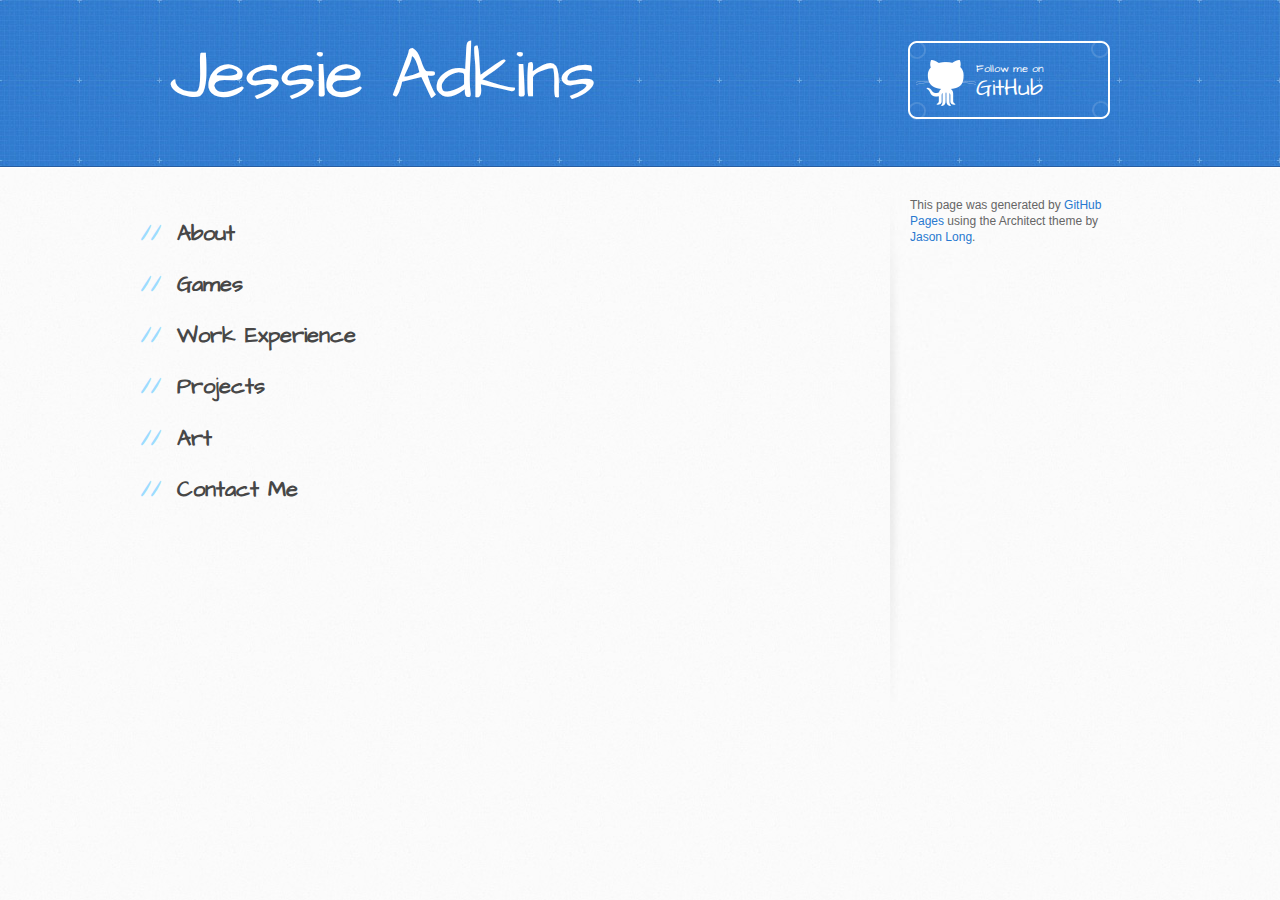
==== index.html @ db4b75c1 "Replace master branch with page content via GitHub" ====
<!DOCTYPE html>
<html>
  <head>
    <meta charset='utf-8'>
    <meta http-equiv="X-UA-Compatible" content="chrome=1">
    <meta name="viewport" content="width=device-width, initial-scale=1, maximum-scale=1">
    <link href='https://fonts.googleapis.com/css?family=Architects+Daughter' rel='stylesheet' type='text/css'>
    <link rel="stylesheet" type="text/css" href="stylesheets/stylesheet.css" media="screen">
    <link rel="stylesheet" type="text/css" href="stylesheets/github-light.css" media="screen">
    <link rel="stylesheet" type="text/css" href="stylesheets/print.css" media="print">

    <!--[if lt IE 9]>
    <script src="//html5shiv.googlecode.com/svn/trunk/html5.js"></script>
    <![endif]-->

    <title>Jessie Adkins by zaheelee</title>
  </head>

  <body>
    <header>
      <div class="inner">
        <h1>Jessie Adkins</h1>
        <h2></h2>
        <a href="https://github.com/zaheelee" class="button"><small>Follow me on</small> GitHub</a>
      </div>
    </header>

    <div id="content-wrapper">
      <div class="inner clearfix">
        <section id="main-content">
          <h2>
<a id="about" class="anchor" href="#about" aria-hidden="true"><span aria-hidden="true" class="octicon octicon-link"></span></a>About</h2>

<h2>
<a id="games" class="anchor" href="#games" aria-hidden="true"><span aria-hidden="true" class="octicon octicon-link"></span></a>Games</h2>

<h2>
<a id="work-experience" class="anchor" href="#work-experience" aria-hidden="true"><span aria-hidden="true" class="octicon octicon-link"></span></a>Work Experience</h2>

<h2>
<a id="projects" class="anchor" href="#projects" aria-hidden="true"><span aria-hidden="true" class="octicon octicon-link"></span></a>Projects</h2>

<h2>
<a id="art" class="anchor" href="#art" aria-hidden="true"><span aria-hidden="true" class="octicon octicon-link"></span></a>Art</h2>

<h2>
<a id="contact-me" class="anchor" href="#contact-me" aria-hidden="true"><span aria-hidden="true" class="octicon octicon-link"></span></a>Contact Me</h2>
        </section>

        <aside id="sidebar">


          <p>This page was generated by <a href="https://pages.github.com">GitHub Pages</a> using the Architect theme by <a href="https://twitter.com/jasonlong">Jason Long</a>.</p>
        </aside>
      </div>
    </div>

  
  </body>
</html>
---- stylesheets/stylesheet.css ----
/*! normalize.css v3.0.2 | MIT License | git.io/normalize */

/**
 * 1. Set default font family to sans-serif.
 * 2. Prevent iOS text size adjust after orientation change, without disabling
 *    user zoom.
 */

html {
  font-family: sans-serif; /* 1 */
  -webkit-text-size-adjust: 100%; /* 2 */
  -ms-text-size-adjust: 100%; /* 2 */
}

/**
 * Remove default margin.
 */

body {
  margin: 0;
}

/* HTML5 display definitions
   ========================================================================== */

/**
 * Correct `block` display not defined for any HTML5 element in IE 8/9.
 * Correct `block` display not defined for `details` or `summary` in IE 10/11
 * and Firefox.
 * Correct `block` display not defined for `main` in IE 11.
 */

article,
aside,
details,
figcaption,
figure,
footer,
header,
hgroup,
main,
menu,
nav,
section,
summary {
  display: block;
}

/**
 * 1. Correct `inline-block` display not defined in IE 8/9.
 * 2. Normalize vertical alignment of `progress` in Chrome, Firefox, and Opera.
 */

audio,
canvas,
progress,
video {
  display: inline-block; /* 1 */
  vertical-align: baseline; /* 2 */
}

/**
 * Prevent modern browsers from displaying `audio` without controls.
 * Remove excess height in iOS 5 devices.
 */

audio:not([controls]) {
  display: none;
  height: 0;
}

/**
 * Address `[hidden]` styling not present in IE 8/9/10.
 * Hide the `template` element in IE 8/9/11, Safari, and Firefox < 22.
 */

[hidden],
template {
  display: none;
}

/* Links
   ========================================================================== */

/**
 * Remove the gray background color from active links in IE 10.
 */

a {
  background-color: transparent;
}

/**
 * Improve readability when focused and also mouse hovered in all browsers.
 */

a:active,
a:hover {
  outline: 0;
}

/* Text-level semantics
   ========================================================================== */

/**
 * Address styling not present in IE 8/9/10/11, Safari, and Chrome.
 */

abbr[title] {
  border-bottom: 1px dotted;
}

/**
 * Address style set to `bolder` in Firefox 4+, Safari, and Chrome.
 */

b,
strong {
  font-weight: bold;
}

/**
 * Address styling not present in Safari and Chrome.
 */

dfn {
  font-style: italic;
}

/**
 * Address variable `h1` font-size and margin within `section` and `article`
 * contexts in Firefox 4+, Safari, and Chrome.
 */

h1 {
  margin: 0.67em 0;
  font-size: 2em;
}

/**
 * Address styling not present in IE 8/9.
 */

mark {
  color: #000;
  background: #ff0;
}

/**
 * Address inconsistent and variable font size in all browsers.
 */

small {
  font-size: 80%;
}

/**
 * Prevent `sub` and `sup` affecting `line-height` in all browsers.
 */

sub,
sup {
  position: relative;
  font-size: 75%;
  line-height: 0;
  vertical-align: baseline;
}

sup {
  top: -0.5em;
}

sub {
  bottom: -0.25em;
}

/* Embedded content
   ========================================================================== */

/**
 * Remove border when inside `a` element in IE 8/9/10.
 */

img {
  border: 0;
}

/**
 * Correct overflow not hidden in IE 9/10/11.
 */

svg:not(:root) {
  overflow: hidden;
}

/* Grouping content
   ========================================================================== */

/**
 * Address margin not present in IE 8/9 and Safari.
 */

figure {
  margin: 1em 40px;
}

/**
 * Address differences between Firefox and other browsers.
 */

hr {
  height: 0;
  -moz-box-sizing: content-box;
  box-sizing: content-box;
}

/**
 * Contain overflow in all browsers.
 */

pre {
  overflow: auto;
}

/**
 * Address odd `em`-unit font size rendering in all browsers.
 */

code,
kbd,
pre,
samp {
  font-family: monospace, monospace;
  font-size: 1em;
}

/* Forms
   ========================================================================== */

/**
 * Known limitation: by default, Chrome and Safari on OS X allow very limited
 * styling of `select`, unless a `border` property is set.
 */

/**
 * 1. Correct color not being inherited.
 *    Known issue: affects color of disabled elements.
 * 2. Correct font properties not being inherited.
 * 3. Address margins set differently in Firefox 4+, Safari, and Chrome.
 */

button,
input,
optgroup,
select,
textarea {
  margin: 0; /* 3 */
  font: inherit; /* 2 */
  color: inherit; /* 1 */
}

/**
 * Address `overflow` set to `hidden` in IE 8/9/10/11.
 */

button {
  overflow: visible;
}

/**
 * Address inconsistent `text-transform` inheritance for `button` and `select`.
 * All other form control elements do not inherit `text-transform` values.
 * Correct `button` style inheritance in Firefox, IE 8/9/10/11, and Opera.
 * Correct `select` style inheritance in Firefox.
 */

button,
select {
  text-transform: none;
}

/**
 * 1. Avoid the WebKit bug in Android 4.0.* where (2) destroys native `audio`
 *    and `video` controls.
 * 2. Correct inability to style clickable `input` types in iOS.
 * 3. Improve usability and consistency of cursor style between image-type
 *    `input` and others.
 */

button,
html input[type="button"], /* 1 */
input[type="reset"],
input[type="submit"] {
  -webkit-appearance: button; /* 2 */
  cursor: pointer; /* 3 */
}

/**
 * Re-set default cursor for disabled elements.
 */

button[disabled],
html input[disabled] {
  cursor: default;
}

/**
 * Remove inner padding and border in Firefox 4+.
 */

button::-moz-focus-inner,
input::-moz-focus-inner {
  padding: 0;
  border: 0;
}

/**
 * Address Firefox 4+ setting `line-height` on `input` using `!important` in
 * the UA stylesheet.
 */

input {
  line-height: normal;
}

/**
 * It's recommended that you don't attempt to style these elements.
 * Firefox's implementation doesn't respect box-sizing, padding, or width.
 *
 * 1. Address box sizing set to `content-box` in IE 8/9/10.
 * 2. Remove excess padding in IE 8/9/10.
 */

input[type="checkbox"],
input[type="radio"] {
  box-sizing: border-box; /* 1 */
  padding: 0; /* 2 */
}

/**
 * Fix the cursor style for Chrome's increment/decrement buttons. For certain
 * `font-size` values of the `input`, it causes the cursor style of the
 * decrement button to change from `default` to `text`.
 */

input[type="number"]::-webkit-inner-spin-button,
input[type="number"]::-webkit-outer-spin-button {
  height: auto;
}

/**
 * 1. Address `appearance` set to `searchfield` in Safari and Chrome.
 * 2. Address `box-sizing` set to `border-box` in Safari and Chrome
 *    (include `-moz` to future-proof).
 */

input[type="search"] {
  -webkit-box-sizing: content-box; /* 2 */
  -moz-box-sizing: content-box;
  box-sizing: content-box;
  -webkit-appearance: textfield; /* 1 */
}

/**
 * Remove inner padding and search cancel button in Safari and Chrome on OS X.
 * Safari (but not Chrome) clips the cancel button when the search input has
 * padding (and `textfield` appearance).
 */

input[type="search"]::-webkit-search-cancel-button,
input[type="search"]::-webkit-search-decoration {
  -webkit-appearance: none;
}

/**
 * Define consistent border, margin, and padding.
 */

fieldset {
  padding: 0.35em 0.625em 0.75em;
  margin: 0 2px;
  border: 1px solid #c0c0c0;
}

/**
 * 1. Correct `color` not being inherited in IE 8/9/10/11.
 * 2. Remove padding so people aren't caught out if they zero out fieldsets.
 */

legend {
  padding: 0; /* 2 */
  border: 0; /* 1 */
}

/**
 * Remove default vertical scrollbar in IE 8/9/10/11.
 */

textarea {
  overflow: auto;
}

/**
 * Don't inherit the `font-weight` (applied by a rule above).
 * NOTE: the default cannot safely be changed in Chrome and Safari on OS X.
 */

optgroup {
  font-weight: bold;
}

/* Tables
   ========================================================================== */

/**
 * Remove most spacing between table cells.
 */

table {
  border-spacing: 0;
  border-collapse: collapse;
}

td,
th {
  padding: 0;
}

/* LAYOUT STYLES */
body {
  font-family: 'Helvetica Neue', Helvetica, Arial, serif;
  font-size: 15px;
  font-weight: 400;
  line-height: 1.5;
  color: #666;
  background: #fafafa url(../images/body-bg.jpg) 0 0 repeat;
}

p {
  margin-top: 0;
}

a {
  color: #2879d0;
}
a:hover {
  color: #2268b2;
}

header {
  padding-top: 40px;
  padding-bottom: 40px;
  font-family: 'Architects Daughter', 'Helvetica Neue', Helvetica, Arial, serif;
  background: #2e7bcf url(../images/header-bg.jpg) 0 0 repeat-x;
  border-bottom: solid 1px #275da1;
}

header h1 {
  width: 540px;
  margin-top: 0;
  margin-bottom: 0.2em;
  font-size: 72px;
  font-weight: normal;
  line-height: 1;
  color: #fff;
  letter-spacing: -1px;
}

header h2 {
  width: 540px;
  margin-top: 0;
  margin-bottom: 0;
  font-size: 26px;
  font-weight: normal;
  line-height: 1.3;
  color: #9ddcff;
  letter-spacing: 0;
}

.inner {
  position: relative;
  width: 940px;
  margin: 0 auto;
}

#content-wrapper {
  padding-top: 30px;
  border-top: solid 1px #fff;
}

#main-content {
  float: left;
  width: 690px;
}

#main-content img {
  max-width: 100%;
}

aside#sidebar {
  float: right;
  width: 200px;
  min-height: 504px;
  padding-left: 20px;
  font-size: 12px;
  line-height: 1.3;
  background: transparent url(../images/sidebar-bg.jpg) 0 0 no-repeat;
}

aside#sidebar p.repo-owner,
aside#sidebar p.repo-owner a {
  font-weight: bold;
}

#downloads {
  margin-bottom: 40px;
}

a.button {
  width: 134px;
  height: 58px;
  padding-top: 22px;
  padding-left: 68px;
  font-family: 'Architects Daughter', 'Helvetica Neue', Helvetica, Arial, serif;
  font-size: 23px;
  line-height: 1.2;
  color: #fff;
}
a.button small {
  display: block;
  font-size: 11px;
}
header a.button {
  position: absolute;
  top: 0;
  right: 0;
  background: transparent url(../images/github-button.png) 0 0 no-repeat;
}
aside a.button {
  display: block;
  width: 138px;
  padding-left: 64px;
  margin-bottom: 20px;
  font-size: 21px;
  background: transparent url(../images/download-button.png) 0 0 no-repeat;
}

code, pre {
  margin-bottom: 30px;
  font-family: Monaco, "Bitstream Vera Sans Mono", "Lucida Console", Terminal, monospace;
  font-size: 13px;
  color: #222;
}

code {
  padding: 0 3px;
  background-color: #f2f8fc;
  border: solid 1px #dbe7f3;
}

pre {
  padding: 20px;
  overflow: auto;
  text-shadow: none;
  background: #fff;
  border: solid 1px #f2f2f2;
}
pre code {
  padding: 0;
  color: #2879d0;
  background-color: #fff;
  border: none;
}

ul, ol, dl {
  margin-bottom: 20px;
}


/* COMMON STYLES */

hr {
  height: 0;
  margin-top: 1em;
  margin-bottom: 1em;
  border: 0;
  border-top: solid 1px #ddd;
}

table {
  width: 100%;
  border: 1px solid #ebebeb;
}

th {
  font-weight: 500;
}

td {
  font-weight: 300;
  text-align: center;
  border: 1px solid #ebebeb;
}

form {
  padding: 20px;
  background: #f2f2f2;

}


/* GENERAL ELEMENT TYPE STYLES */

#main-content h1 {
  margin-top: 0;
  margin-bottom: 0;
  font-family: 'Architects Daughter', 'Helvetica Neue', Helvetica, Arial, serif;
  font-size: 2.8em;
  font-weight: normal;
  color: #474747;
  text-indent: 6px;
  letter-spacing: -1px;
}

#main-content h1:before {
  padding-right: 0.3em;
  margin-left: -0.9em;
  color: #9ddcff;
  content: "/";
}

#main-content h2 {
  margin-bottom: 8px;
  font-family: 'Architects Daughter', 'Helvetica Neue', Helvetica, Arial, serif;
  font-size: 22px;
  font-weight: bold;
  color: #474747;
  text-indent: 4px;
}
#main-content h2:before {
  padding-right: 0.3em;
  margin-left: -1.5em;
  content: "//";
  color: #9ddcff;
}

#main-content h3 {
  margin-top: 24px;
  margin-bottom: 8px;
  font-family: 'Architects Daughter', 'Helvetica Neue', Helvetica, Arial, serif;
  font-size: 18px;
  font-weight: bold;
  color: #474747;
  text-indent: 3px;
}

#main-content h3:before {
  padding-right: 0.3em;
  margin-left: -2em;
  content: "///";
  color: #9ddcff;
}

#main-content h4 {
  margin-bottom: 8px;
  font-family: 'Architects Daughter', 'Helvetica Neue', Helvetica, Arial, serif;
  font-size: 15px;
  font-weight: bold;
  color: #474747;
  text-indent: 3px;
}

h4:before {
  padding-right: 0.3em;
  margin-left: -2.8em;
  content: "////";
  color: #9ddcff;
}

#main-content h5 {
  margin-bottom: 8px;
  font-family: 'Architects Daughter', 'Helvetica Neue', Helvetica, Arial, serif;
  font-size: 14px;
  color: #474747;
  text-indent: 3px;
}
h5:before {
  padding-right: 0.3em;
  margin-left: -3.2em;
  content: "/////";
  color: #9ddcff;
}

#main-content h6 {
  margin-bottom: 8px;
  font-family: 'Architects Daughter', 'Helvetica Neue', Helvetica, Arial, serif;
  font-size: .8em;
  color: #474747;
  text-indent: 3px;
}
h6:before {
  padding-right: 0.3em;
  margin-left: -3.7em;
  content: "//////";
  color: #9ddcff;
}

p {
  margin-bottom: 20px;
}

a {
  text-decoration: none;
}

p a {
  font-weight: 400;
}

blockquote {
  padding: 0 0 0 30px;
  margin-bottom: 20px;
  font-size: 1.6em;
  border-left: 10px solid #e9e9e9;
}

ul {
  list-style-position: inside;
  list-style: disc;
  padding-left: 20px;
}

ol {
  list-style-position: inside;
  list-style: decimal;
  padding-left: 3px;
}

dl dd {
  font-style: italic;
  font-weight: 100;
}

footer {
  padding-top: 20px;
  padding-bottom: 30px;
  margin-top: 40px;
  font-size: 13px;
  color: #aaa;
  background: transparent url('../images/hr.png') 0 0 no-repeat;
}

footer a {
  color: #666;
}
footer a:hover {
  color: #444;
}

/* MISC */
.clearfix:after {
  display: block;
  height: 0;
  clear: both;
  visibility: hidden;
  content: '.';
}

.clearfix {display: inline-block;}
* html .clearfix {height: 1%;}
.clearfix {display: block;}

/* #Media Queries
================================================== */

/* Smaller than standard 960 (devices and browsers) */
@media only screen and (max-width: 959px) { }

/* Tablet Portrait size to standard 960 (devices and browsers) */
@media only screen and (min-width: 768px) and (max-width: 959px) {
  .inner {
    width: 740px;
  }
  header h1, header h2 {
    width: 340px;
  }
  header h1 {
    font-size: 60px;
  }
  header h2 {
    font-size: 30px;
  }
  #main-content {
    width: 490px;
  }
  #main-content h1:before,
  #main-content h2:before,
  #main-content h3:before,
  #main-content h4:before,
  #main-content h5:before,
  #main-content h6:before {
    padding-right: 0;
    margin-left: 0;
    content: none;
  }
}

/* All Mobile Sizes (devices and browser) */
@media only screen and (max-width: 767px) {
  .inner {
    width: 93%;
  }
  header {
    padding: 20px 0;
  }
  header .inner {
    position: relative;
  }
  header h1, header h2 {
    width: 100%;
  }
  header h1 {
    font-size: 48px;
  }
  header h2 {
    font-size: 24px;
  }
  header a.button {
    position: relative;
    display: inline-block;
    width: auto;
    height: auto;
    padding: 5px 10px;
    margin-top: 15px;
    font-size: 13px;
    line-height: 1;
    color: #2879d0;
    text-align: center;
    background-color: #9ddcff;
    background-image: none;
    border-radius: 5px;
    -moz-border-radius: 5px;
    -webkit-border-radius: 5px;
  }
  header a.button small {
    display: inline;
    font-size: 13px;
  }
  #main-content,
  aside#sidebar {
    float: none;
    width: 100% ! important;
  }
  aside#sidebar {
    min-height: 0;
    padding: 20px 0;
    margin-top: 20px;
    background-image: none;
    border-top: solid 1px #ddd;
  }
  aside#sidebar a.button {
    display: none;
  }
  #main-content h1:before,
  #main-content h2:before,
  #main-content h3:before,
  #main-content h4:before,
  #main-content h5:before,
  #main-content h6:before {
    padding-right: 0;
    margin-left: 0;
    content: none;
  }
}

/* Mobile Landscape Size to Tablet Portrait (devices and browsers) */
@media only screen and (min-width: 480px) and (max-width: 767px) { }

/* Mobile Portrait Size to Mobile Landscape Size (devices and browsers) */
@media only screen and (max-width: 479px) { }
---- stylesheets/github-light.css ----
/*
The MIT License (MIT)

Copyright (c) 2016 GitHub, Inc.

Permission is hereby granted, free of charge, to any person obtaining a copy
of this software and associated documentation files (the "Software"), to deal
in the Software without restriction, including without limitation the rights
to use, copy, modify, merge, publish, distribute, sublicense, and/or sell
copies of the Software, and to permit persons to whom the Software is
furnished to do so, subject to the following conditions:

The above copyright notice and this permission notice shall be included in all
copies or substantial portions of the Software.

THE SOFTWARE IS PROVIDED "AS IS", WITHOUT WARRANTY OF ANY KIND, EXPRESS OR
IMPLIED, INCLUDING BUT NOT LIMITED TO THE WARRANTIES OF MERCHANTABILITY,
FITNESS FOR A PARTICULAR PURPOSE AND NONINFRINGEMENT. IN NO EVENT SHALL THE
AUTHORS OR COPYRIGHT HOLDERS BE LIABLE FOR ANY CLAIM, DAMAGES OR OTHER
LIABILITY, WHETHER IN AN ACTION OF CONTRACT, TORT OR OTHERWISE, ARISING FROM,
OUT OF OR IN CONNECTION WITH THE SOFTWARE OR THE USE OR OTHER DEALINGS IN THE
SOFTWARE.

*/

.pl-c /* comment */ {
  color: #969896;
}

.pl-c1 /* constant, variable.other.constant, support, meta.property-name, support.constant, support.variable, meta.module-reference, markup.raw, meta.diff.header */,
.pl-s .pl-v /* string variable */ {
  color: #0086b3;
}

.pl-e /* entity */,
.pl-en /* entity.name */ {
  color: #795da3;
}

.pl-smi /* variable.parameter.function, storage.modifier.package, storage.modifier.import, storage.type.java, variable.other */,
.pl-s .pl-s1 /* string source */ {
  color: #333;
}

.pl-ent /* entity.name.tag */ {
  color: #63a35c;
}

.pl-k /* keyword, storage, storage.type */ {
  color: #a71d5d;
}

.pl-s /* string */,
.pl-pds /* punctuation.definition.string, string.regexp.character-class */,
.pl-s .pl-pse .pl-s1 /* string punctuation.section.embedded source */,
.pl-sr /* string.regexp */,
.pl-sr .pl-cce /* string.regexp constant.character.escape */,
.pl-sr .pl-sre /* string.regexp source.ruby.embedded */,
.pl-sr .pl-sra /* string.regexp string.regexp.arbitrary-repitition */ {
  color: #183691;
}

.pl-v /* variable */ {
  color: #ed6a43;
}

.pl-id /* invalid.deprecated */ {
  color: #b52a1d;
}

.pl-ii /* invalid.illegal */ {
  color: #f8f8f8;
  background-color: #b52a1d;
}

.pl-sr .pl-cce /* string.regexp constant.character.escape */ {
  font-weight: bold;
  color: #63a35c;
}

.pl-ml /* markup.list */ {
  color: #693a17;
}

.pl-mh /* markup.heading */,
.pl-mh .pl-en /* markup.heading entity.name */,
.pl-ms /* meta.separator */ {
  font-weight: bold;
  color: #1d3e81;
}

.pl-mq /* markup.quote */ {
  color: #008080;
}

.pl-mi /* markup.italic */ {
  font-style: italic;
  color: #333;
}

.pl-mb /* markup.bold */ {
  font-weight: bold;
  color: #333;
}

.pl-md /* markup.deleted, meta.diff.header.from-file */ {
  color: #bd2c00;
  background-color: #ffecec;
}

.pl-mi1 /* markup.inserted, meta.diff.header.to-file */ {
  color: #55a532;
  background-color: #eaffea;
}

.pl-mdr /* meta.diff.range */ {
  font-weight: bold;
  color: #795da3;
}

.pl-mo /* meta.output */ {
  color: #1d3e81;
}
---- stylesheets/print.css ----
html, body, div, span, applet, object, iframe,
h1, h2, h3, h4, h5, h6, p, blockquote, pre,
a, abbr, acronym, address, big, cite, code,
del, dfn, em, img, ins, kbd, q, s, samp,
small, strike, strong, sub, sup, tt, var,
b, u, i, center,
dl, dt, dd, ol, ul, li,
fieldset, form, label, legend,
table, caption, tbody, tfoot, thead, tr, th, td,
article, aside, canvas, details, embed,
figure, figcaption, footer, header, hgroup,
menu, nav, output, ruby, section, summary,
time, mark, audio, video {
  padding: 0;
  margin: 0;
  font: inherit;
  font-size: 100%;
  vertical-align: baseline;
  border: 0;
}
/* HTML5 display-role reset for older browsers */
article, aside, details, figcaption, figure,
footer, header, hgroup, menu, nav, section {
  display: block;
}
body {
  line-height: 1;
}
ol, ul {
  list-style: none;
}
blockquote, q {
  quotes: none;
}
blockquote:before, blockquote:after,
q:before, q:after {
  content: '';
  content: none;
}
table {
  border-spacing: 0;
  border-collapse: collapse;
}
body {
  font-family: 'Helvetica Neue', Helvetica, Arial, serif;
  font-size: 13px;
  line-height: 1.5;
  color: #000;
}

a {
  font-weight: bold;
  color: #d5000d;
}

header {
  padding-top: 35px;
  padding-bottom: 10px;
}

header h1 {
  font-size: 48px;
  font-weight: bold;
  line-height: 1.2;
  color: #303030;
  letter-spacing: -1px;
}

header h2 {
  font-size: 24px;
  font-weight: normal;
  line-height: 1.3;
  color: #aaa;
  letter-spacing: -1px;
}
#downloads {
  display: none;
}
#main_content {
  padding-top: 20px;
}

code, pre {
  margin-bottom: 30px;
  font-family: Monaco, "Bitstream Vera Sans Mono", "Lucida Console", Terminal;
  font-size: 12px;
  color: #222;
}

code {
  padding: 0 3px;
}

pre {
  padding: 20px;
  overflow: auto;
  border: solid 1px #ddd;
}
pre code {
  padding: 0;
}

ul, ol, dl {
  margin-bottom: 20px;
}


/* COMMON STYLES */

table {
  width: 100%;
  border: 1px solid #ebebeb;
}

th {
  font-weight: 500;
}

td {
  font-weight: 300;
  text-align: center;
  border: 1px solid #ebebeb;
}

form {
  padding: 20px;
  background: #f2f2f2;

}


/* GENERAL ELEMENT TYPE STYLES */

h1 {
  font-size: 2.8em;
}

h2 {
  margin-bottom: 8px;
  font-size: 22px;
  font-weight: bold;
  color: #303030;
}

h3 {
  margin-bottom: 8px;
  font-size: 18px;
  font-weight: bold;
  color: #d5000d;
}

h4 {
  font-size: 16px;
  font-weight: bold;
  color: #303030;
}

h5 {
  font-size: 1em;
  color: #303030;
}

h6 {
  font-size: .8em;
  color: #303030;
}

p {
  margin-bottom: 20px;
  font-weight: 300;
}

a {
  text-decoration: none;
}

p a {
  font-weight: 400;
}

blockquote {
  padding: 0 0 0 30px;
  margin-bottom: 20px;
  font-size: 1.6em;
  border-left: 10px solid #e9e9e9;
}

ul li {
  padding-left: 20px;
  list-style-position: inside;
  list-style: disc;
}

ol li {
  padding-left: 3px;
  list-style-position: inside;
  list-style: decimal;
}

dl dd {
  font-style: italic;
  font-weight: 100;
}

footer {
  padding-top: 20px;
  padding-bottom: 30px;
  margin-top: 40px;
  font-size: 13px;
  color: #aaa;
}

footer a {
  color: #666;
}

/* MISC */
.clearfix:after {
  display: block;
  height: 0;
  clear: both;
  visibility: hidden;
  content: '.';
}

.clearfix {display: inline-block;}
* html .clearfix {height: 1%;}
.clearfix {display: block;}
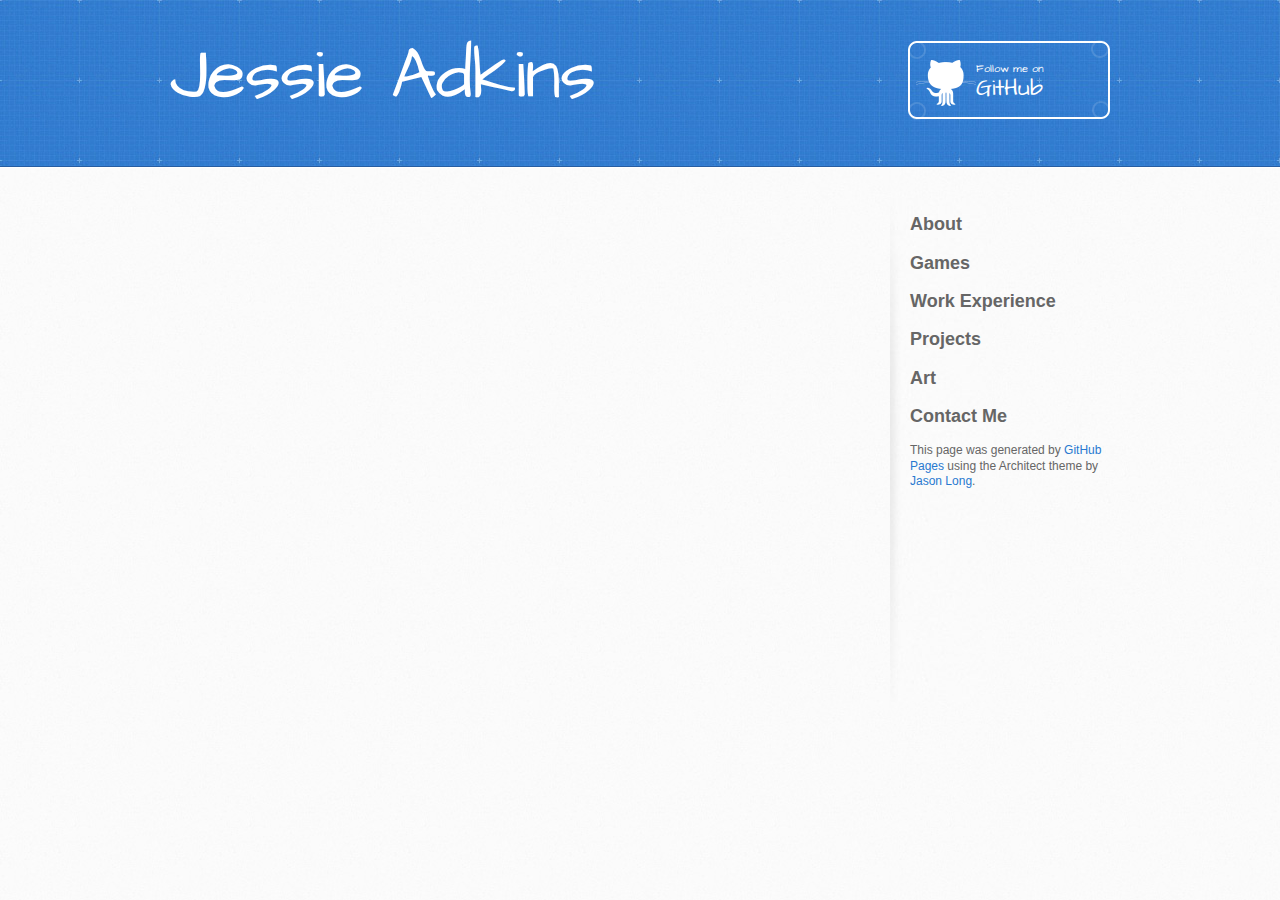
==== commit fc061aab: "moved headers to the sidebar" ====
--- a/index.html
+++ b/index.html
@@ -28,28 +28,17 @@
     <div id="content-wrapper">
       <div class="inner clearfix">
         <section id="main-content">
-          <h2>
-<a id="about" class="anchor" href="#about" aria-hidden="true"><span aria-hidden="true" class="octicon octicon-link"></span></a>About</h2>
-
-<h2>
-<a id="games" class="anchor" href="#games" aria-hidden="true"><span aria-hidden="true" class="octicon octicon-link"></span></a>Games</h2>
-
-<h2>
-<a id="work-experience" class="anchor" href="#work-experience" aria-hidden="true"><span aria-hidden="true" class="octicon octicon-link"></span></a>Work Experience</h2>
-
-<h2>
-<a id="projects" class="anchor" href="#projects" aria-hidden="true"><span aria-hidden="true" class="octicon octicon-link"></span></a>Projects</h2>
-
-<h2>
-<a id="art" class="anchor" href="#art" aria-hidden="true"><span aria-hidden="true" class="octicon octicon-link"></span></a>Art</h2>
-
-<h2>
-<a id="contact-me" class="anchor" href="#contact-me" aria-hidden="true"><span aria-hidden="true" class="octicon octicon-link"></span></a>Contact Me</h2>
+          
         </section>
 
         <aside id="sidebar">
 
-
+			<h2>About</h2>
+			<h2>Games</h2>
+			<h2>Work Experience</h2>
+			<h2>Projects</h2>
+			<h2>Art</h2>
+			<h2>Contact Me</h2>
           <p>This page was generated by <a href="https://pages.github.com">GitHub Pages</a> using the Architect theme by <a href="https://twitter.com/jasonlong">Jason Long</a>.</p>
         </aside>
       </div>
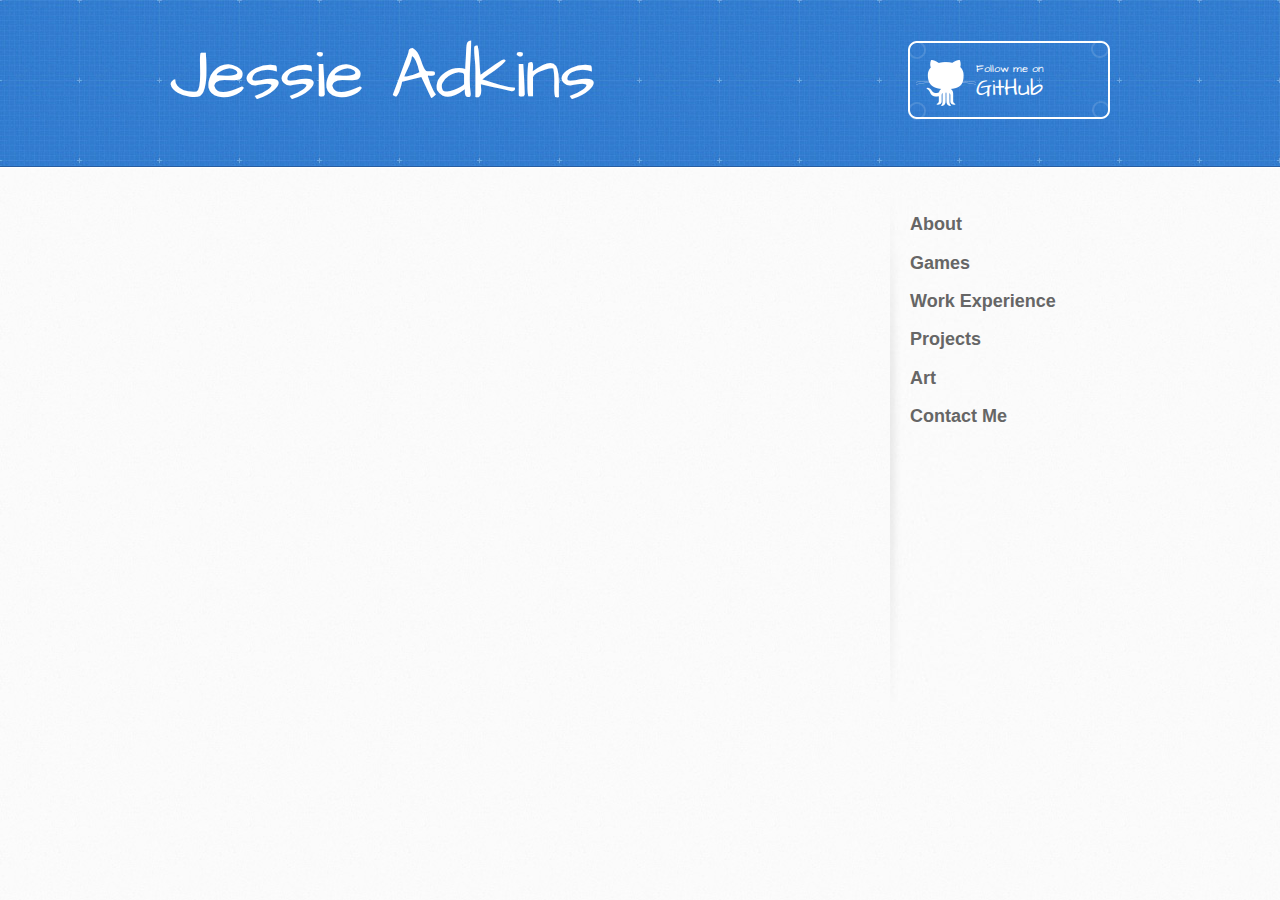
==== commit 502de1fe: "Added a contact me page" ====
--- a/index.html
+++ b/index.html
@@ -28,22 +28,20 @@
     <div id="content-wrapper">
       <div class="inner clearfix">
         <section id="main-content">
-          
+          <!-- figure out what the hell you are going to put in the main section -->
         </section>
 
         <aside id="sidebar">
-
+			<!-- Put a profile picture over here -->
+			<!-- Change these all to links of the same style -->
 			<h2>About</h2>
 			<h2>Games</h2>
 			<h2>Work Experience</h2>
 			<h2>Projects</h2>
 			<h2>Art</h2>
 			<h2>Contact Me</h2>
-          <p>This page was generated by <a href="https://pages.github.com">GitHub Pages</a> using the Architect theme by <a href="https://twitter.com/jasonlong">Jason Long</a>.</p>
         </aside>
       </div>
     </div>
-
-  
   </body>
 </html>
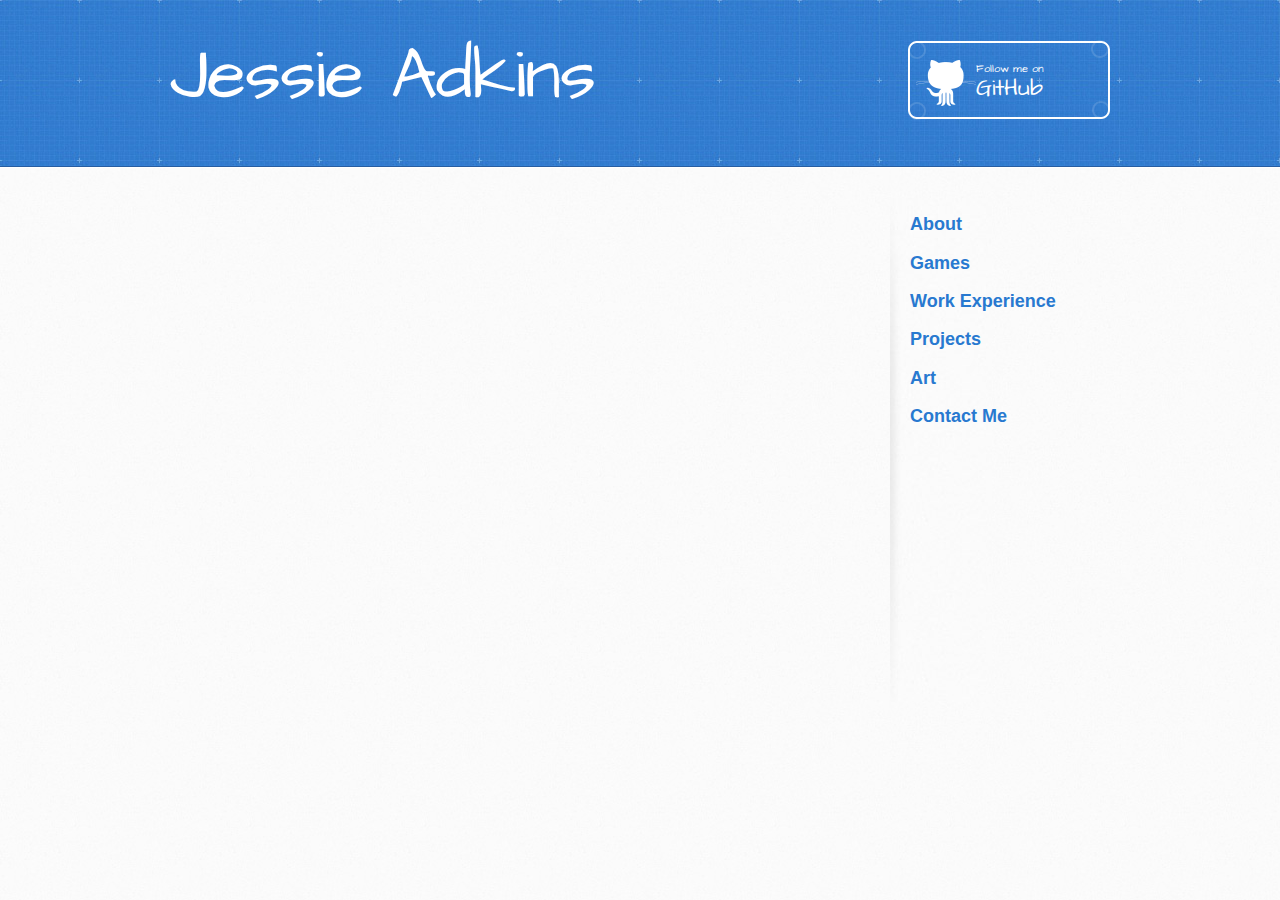
==== commit d5877b0f: "links for DAYZ" ====
--- a/index.html
+++ b/index.html
@@ -34,12 +34,36 @@
         <aside id="sidebar">
 			<!-- Put a profile picture over here -->
 			<!-- Change these all to links of the same style -->
-			<h2>About</h2>
-			<h2>Games</h2>
-			<h2>Work Experience</h2>
-			<h2>Projects</h2>
-			<h2>Art</h2>
-			<h2>Contact Me</h2>
+			<h2>
+				<a href="https://zaheelee.github.io">
+					About
+				</a>
+			</h2>
+			<h2>
+				<a href="https://zaheelee.github.io/games.html">
+					Games
+				</a>
+			</h2>
+			<h2>
+				<a href="https://zaheelee.github.io/work-experience.html">
+					Work Experience
+				</a>
+			</h2>
+			<h2>
+				<a href="https://zaheelee.github.io/projects.html">
+					Projects
+				</a>
+			</h2>
+			<h2>
+				<a href="https://zaheelee.github.io/art.html">
+					Art
+				</a>
+			</h2>
+			<h2>
+				<a href="https://zaheelee.github.io/contact-me.html">
+					Contact Me
+				</a>
+			</h2>
         </aside>
       </div>
     </div>
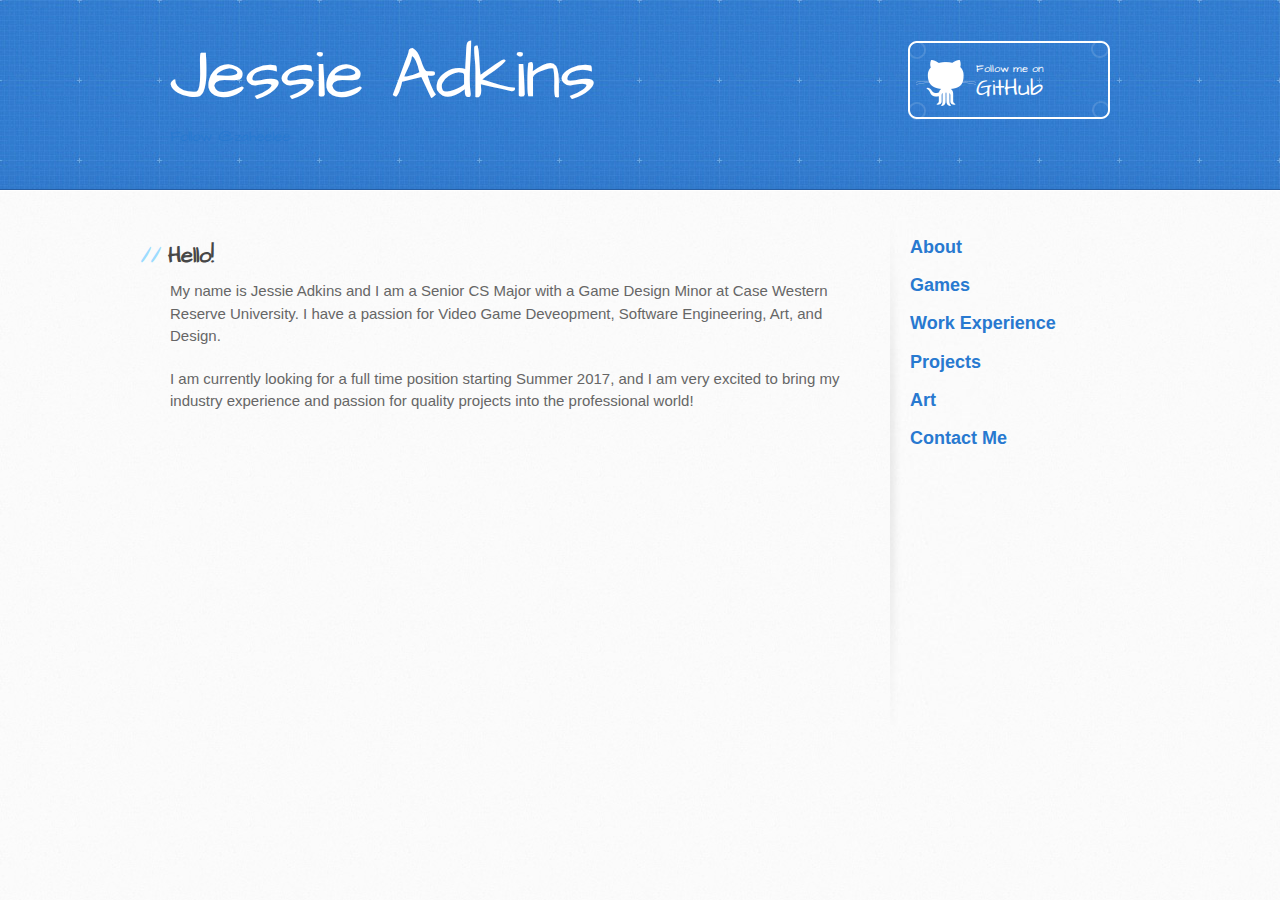
==== commit 0e1263d2: "Testing out Twitter button" ====
--- a/index.html
+++ b/index.html
@@ -13,7 +13,7 @@
     <script src="//html5shiv.googlecode.com/svn/trunk/html5.js"></script>
     <![endif]-->
 
-    <title>Jessie Adkins by zaheelee</title>
+    <title>Jessie Adkins</title>
   </head>
 
   <body>
@@ -22,13 +22,22 @@
         <h1>Jessie Adkins</h1>
         <h2></h2>
         <a href="https://github.com/zaheelee" class="button"><small>Follow me on</small> GitHub</a>
+        <a href="https://twitter.com/zaheelee" class="twitter-follow-button" data-show-count="false">Follow @zaheelee</a><script async src="//platform.twitter.com/widgets.js" charset="utf-8"></script>
       </div>
     </header>
 
     <div id="content-wrapper">
       <div class="inner clearfix">
         <section id="main-content">
-          <!-- figure out what the hell you are going to put in the main section -->
+          <h2>Hello!</h2>
+          <p>
+          	My name is Jessie Adkins and I am a Senior CS Major with a Game Design Minor at Case Western Reserve
+          	University. I have a passion for Video Game Deveopment, Software Engineering, Art, and Design. 
+          </p>
+          <p>
+          	I am currently looking for a full time position starting Summer 2017, and I am very excited to bring 
+          	my industry experience and passion for quality projects into the professional world! 
+          </p>
         </section>
 
         <aside id="sidebar">
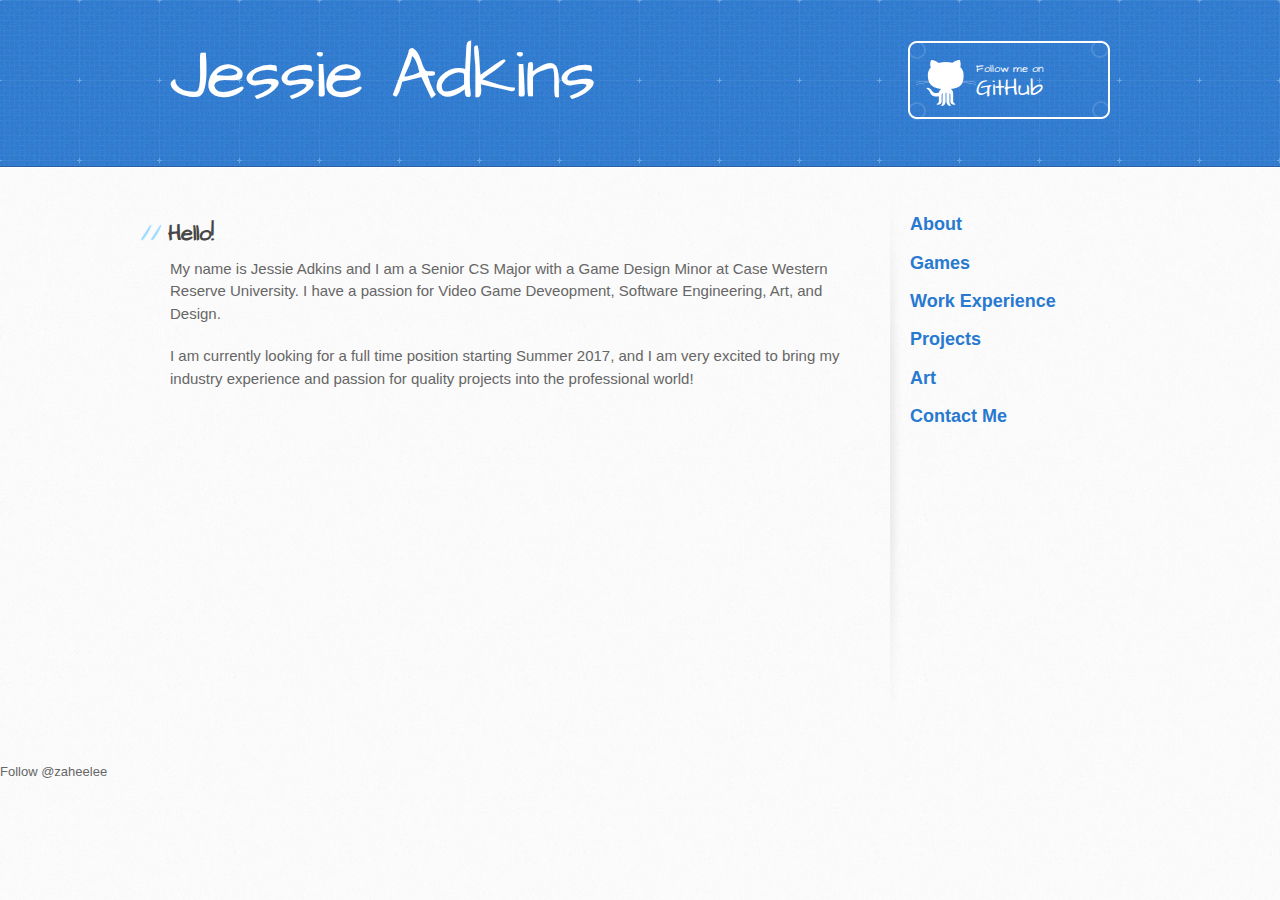
==== commit 01a9f4f1: "trying twitter again" ====
--- a/index.html
+++ b/index.html
@@ -22,7 +22,6 @@
         <h1>Jessie Adkins</h1>
         <h2></h2>
         <a href="https://github.com/zaheelee" class="button"><small>Follow me on</small> GitHub</a>
-        <a href="https://twitter.com/zaheelee" class="twitter-follow-button" data-show-count="false">Follow @zaheelee</a><script async src="//platform.twitter.com/widgets.js" charset="utf-8"></script>
       </div>
     </header>
 
@@ -76,5 +75,8 @@
         </aside>
       </div>
     </div>
+    <footer>
+    	<a href="https://twitter.com/zaheelee" class="twitter-follow-button" data-show-count="false">Follow @zaheelee</a><script async src="//platform.twitter.com/widgets.js" charset="utf-8"></script>
+    </footer>
   </body>
 </html>
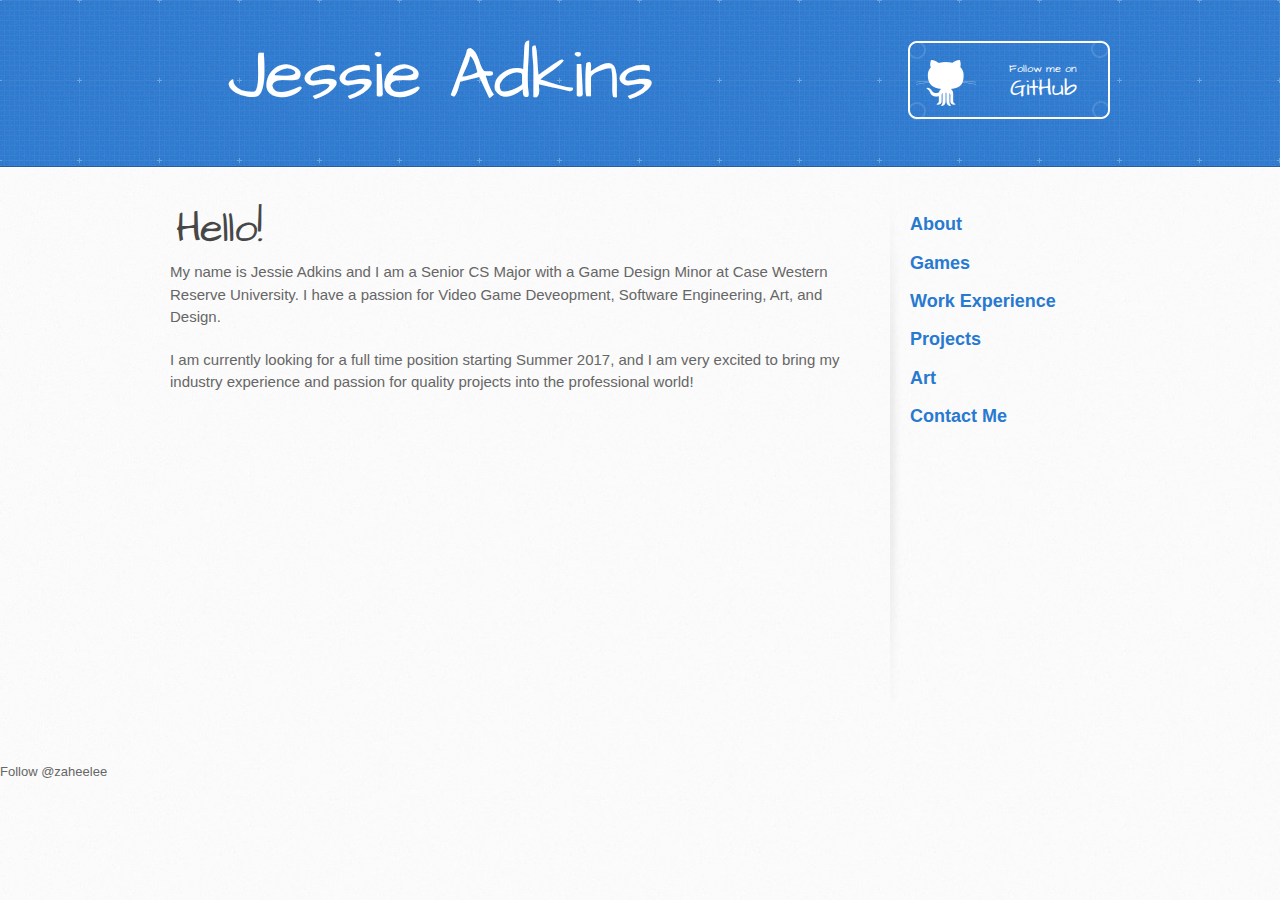
==== commit b85b977b: "Plane ride code jam" ====
--- a/index.html
+++ b/index.html
@@ -28,7 +28,7 @@
     <div id="content-wrapper">
       <div class="inner clearfix">
         <section id="main-content">
-          <h2>Hello!</h2>
+          <h1>Hello!</h1>
           <p>
           	My name is Jessie Adkins and I am a Senior CS Major with a Game Design Minor at Case Western Reserve
           	University. I have a passion for Video Game Deveopment, Software Engineering, Art, and Design. 
@@ -76,7 +76,7 @@
       </div>
     </div>
     <footer>
-    	<a href="https://twitter.com/zaheelee" class="twitter-follow-button" data-show-count="false">Follow @zaheelee</a><script async src="//platform.twitter.com/widgets.js" charset="utf-8"></script>
-    </footer>
+		<a href="https://twitter.com/zaheelee" class="twitter-follow-button" data-size="large" data-show-screen-name="false" data-show-count="false">Follow @zaheelee</a><script async src="//platform.twitter.com/widgets.js" charset="utf-8"></script>    
+	</footer>
   </body>
 </html>
--- a/stylesheets/stylesheet.css
+++ b/stylesheets/stylesheet.css
@@ -453,6 +453,7 @@
   font-family: 'Architects Daughter', 'Helvetica Neue', Helvetica, Arial, serif;
   background: #2e7bcf url(../images/header-bg.jpg) 0 0 repeat-x;
   border-bottom: solid 1px #275da1;
+  text-align: center;
 }
 
 header h1 {
@@ -608,7 +609,6 @@
 
 }
 
-
 /* GENERAL ELEMENT TYPE STYLES */
 
 #main-content h1 {
@@ -626,7 +626,6 @@
   padding-right: 0.3em;
   margin-left: -0.9em;
   color: #9ddcff;
-  content: "/";
 }
 
 #main-content h2 {
@@ -640,7 +639,6 @@
 #main-content h2:before {
   padding-right: 0.3em;
   margin-left: -1.5em;
-  content: "//";
   color: #9ddcff;
 }
 
@@ -657,7 +655,6 @@
 #main-content h3:before {
   padding-right: 0.3em;
   margin-left: -2em;
-  content: "///";
   color: #9ddcff;
 }
 
@@ -673,7 +670,6 @@
 h4:before {
   padding-right: 0.3em;
   margin-left: -2.8em;
-  content: "////";
   color: #9ddcff;
 }
 
@@ -687,7 +683,6 @@
 h5:before {
   padding-right: 0.3em;
   margin-left: -3.2em;
-  content: "/////";
   color: #9ddcff;
 }
 
@@ -701,7 +696,6 @@
 h6:before {
   padding-right: 0.3em;
   margin-left: -3.7em;
-  content: "//////";
   color: #9ddcff;
 }
 
@@ -783,6 +777,7 @@
   }
   header h1, header h2 {
     width: 340px;
+    text-align: center;
   }
   header h1 {
     font-size: 60px;
@@ -821,9 +816,11 @@
   }
   header h1 {
     font-size: 48px;
+    text-align: center;
   }
   header h2 {
     font-size: 24px;
+    text-align: center;
   }
   header a.button {
     position: relative;
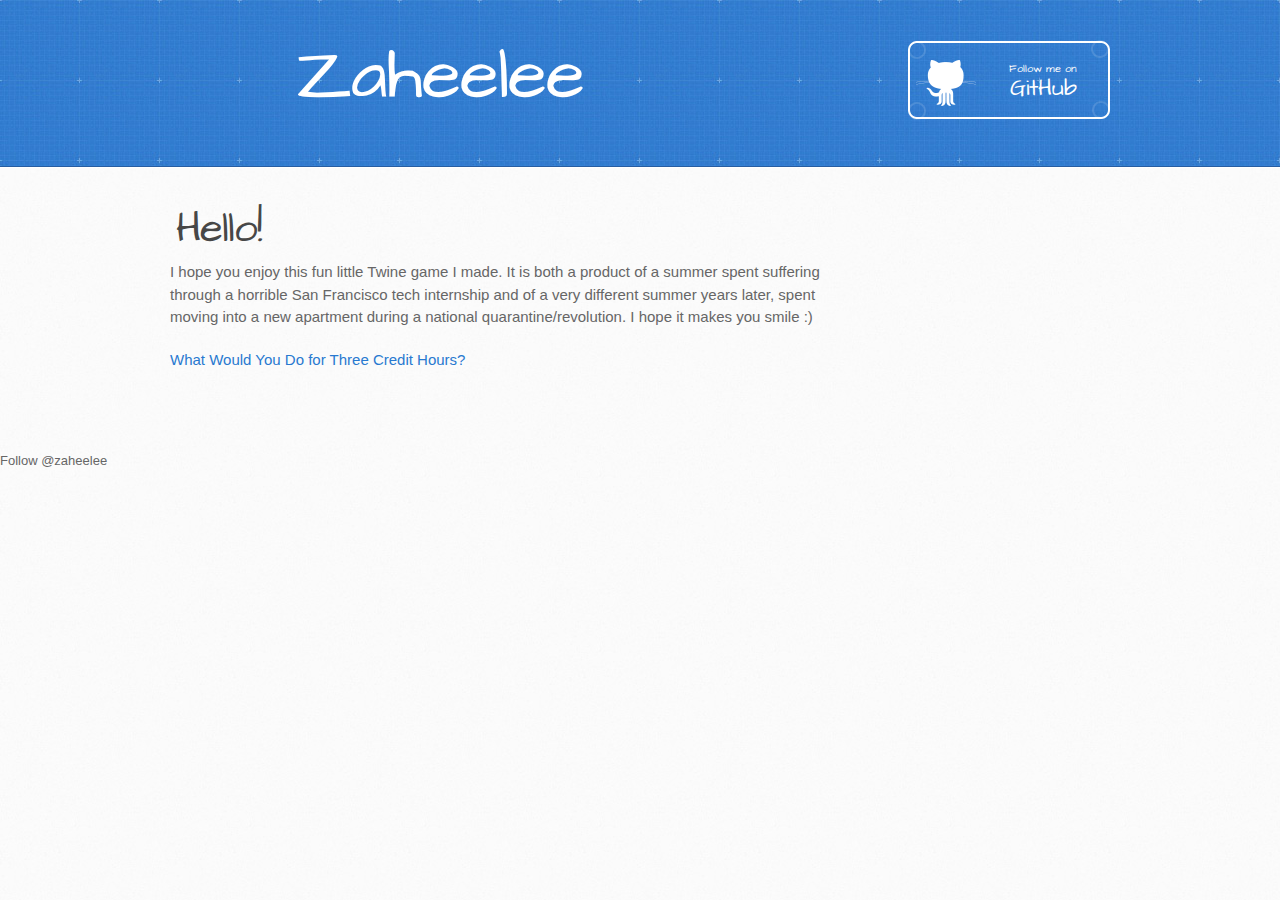
==== commit 82eae045: "Cleaning house" ====
--- a/index.html
+++ b/index.html
@@ -13,66 +13,27 @@
     <script src="//html5shiv.googlecode.com/svn/trunk/html5.js"></script>
     <![endif]-->
 
-    <title>Jessie Adkins</title>
+    <title>Zaheelee</title>
   </head>
-
   <body>
     <header>
       <div class="inner">
-        <h1>Jessie Adkins</h1>
+        <h1>Zaheelee</h1>
         <h2></h2>
         <a href="https://github.com/zaheelee" class="button"><small>Follow me on</small> GitHub</a>
       </div>
     </header>
-
     <div id="content-wrapper">
       <div class="inner clearfix">
         <section id="main-content">
           <h1>Hello!</h1>
           <p>
-          	My name is Jessie Adkins and I am a Senior CS Major with a Game Design Minor at Case Western Reserve
-          	University. I have a passion for Video Game Deveopment, Software Engineering, Art, and Design. 
+          	I hope you enjoy this fun little Twine game I made. It is both a product of a summer spent suffering through a horrible San Francisco tech internship and of a very different summer years later, spent moving into a new apartment during a national quarantine/revolution. I hope it makes you smile :)
           </p>
           <p>
-          	I am currently looking for a full time position starting Summer 2017, and I am very excited to bring 
-          	my industry experience and passion for quality projects into the professional world! 
+            <a href="https://zaheelee.github.io/what-would-you-do-for-3-credit-hours.html" target="_blank">What Would You Do for Three Credit Hours?</a>
           </p>
         </section>
-
-        <aside id="sidebar">
-			<!-- Put a profile picture over here -->
-			<!-- Change these all to links of the same style -->
-			<h2>
-				<a href="https://zaheelee.github.io">
-					About
-				</a>
-			</h2>
-			<h2>
-				<a href="https://zaheelee.github.io/games.html">
-					Games
-				</a>
-			</h2>
-			<h2>
-				<a href="https://zaheelee.github.io/work-experience.html">
-					Work Experience
-				</a>
-			</h2>
-			<h2>
-				<a href="https://zaheelee.github.io/projects.html">
-					Projects
-				</a>
-			</h2>
-			<h2>
-				<a href="https://zaheelee.github.io/art.html">
-					Art
-				</a>
-			</h2>
-			<h2>
-				<a href="https://zaheelee.github.io/contact-me.html">
-					Contact Me
-				</a>
-			</h2>
-        </aside>
       </div>
     </div>
     <footer>
